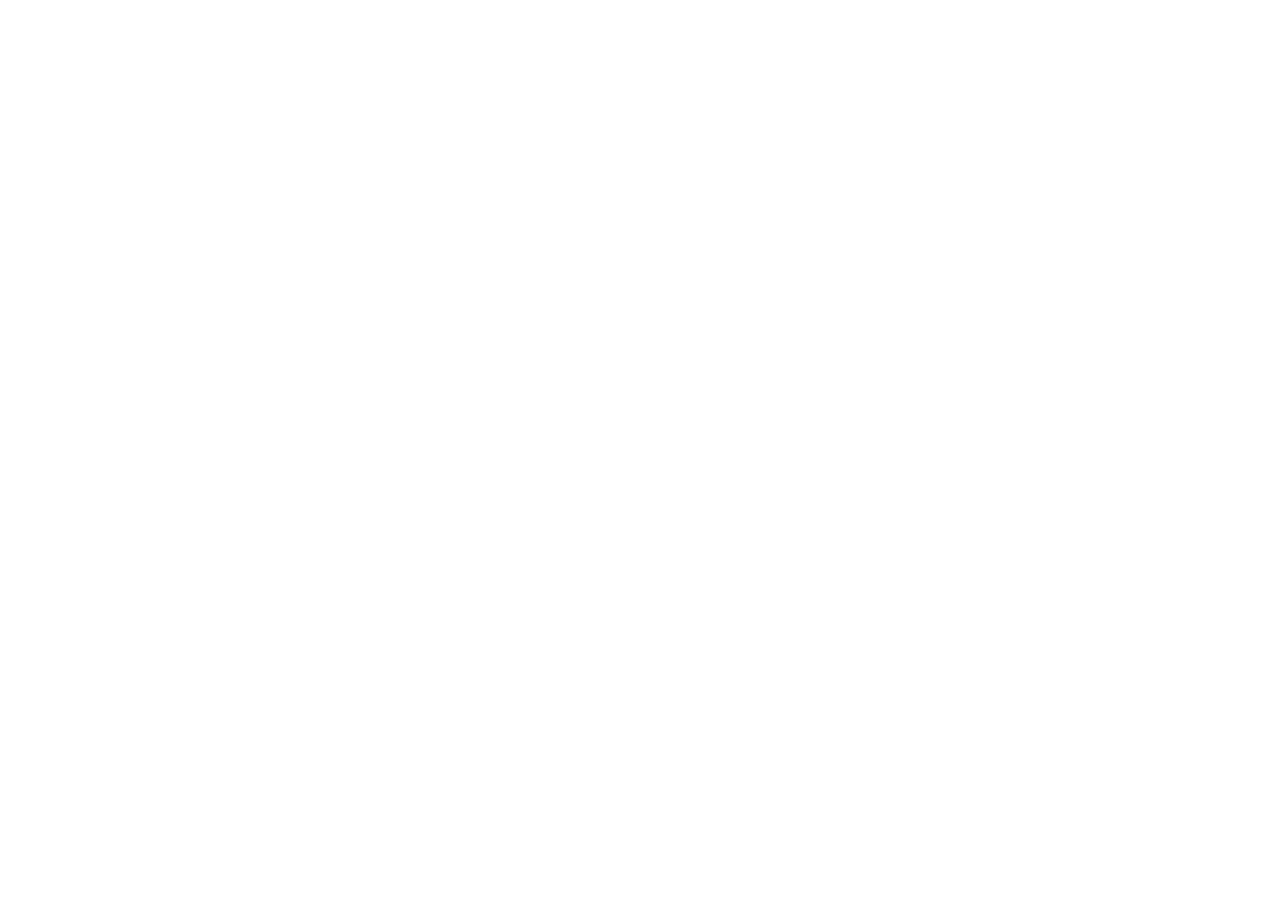
==== Index.html @ 01fb8505 "datatypes" ====
<!DOCTYPE html>
<html lang="en">
<head>
    <meta charset="UTF-8">
    <meta name="viewport" content="width=device-width, initial-scale=1.0">
    <title>Document</title>
</head>
<body>
    





    <script src="./script.js"></script>
</body>
</html>
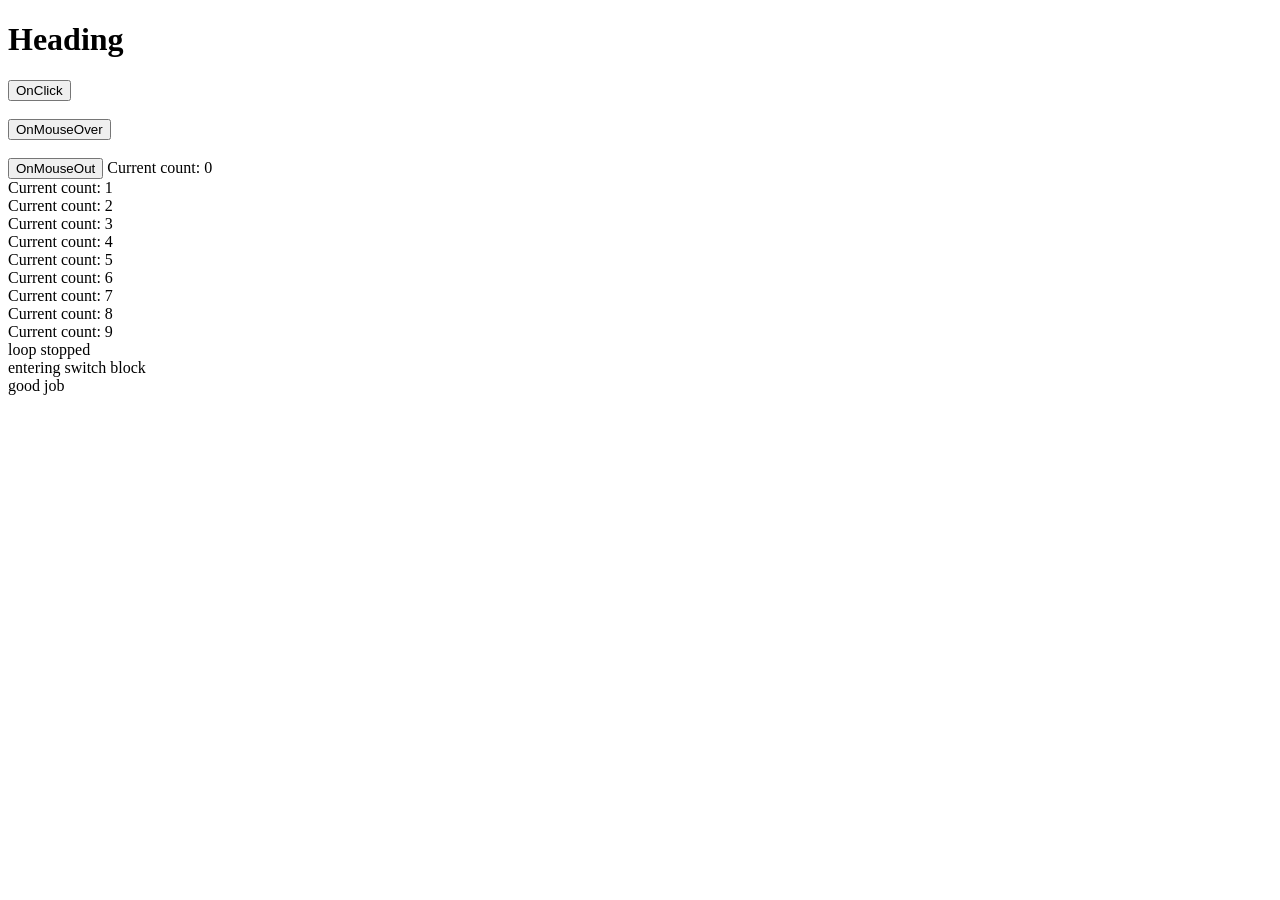
==== commit 9b269cff: "a lot" ====
--- a/Index.html
+++ b/Index.html
@@ -6,6 +6,12 @@
     <title>Document</title>
 </head>
 <body>
+    <h1 id="demo">Heading</h1>
+    <button onclick="onClick()">OnClick</button>
+    <br><br>
+    <button onmouseover="onMouseOver()">OnMouseOver</button>
+    <br><br>
+    <button onmouseout="onMouseOut()">OnMouseOut</button>
     
 
 
